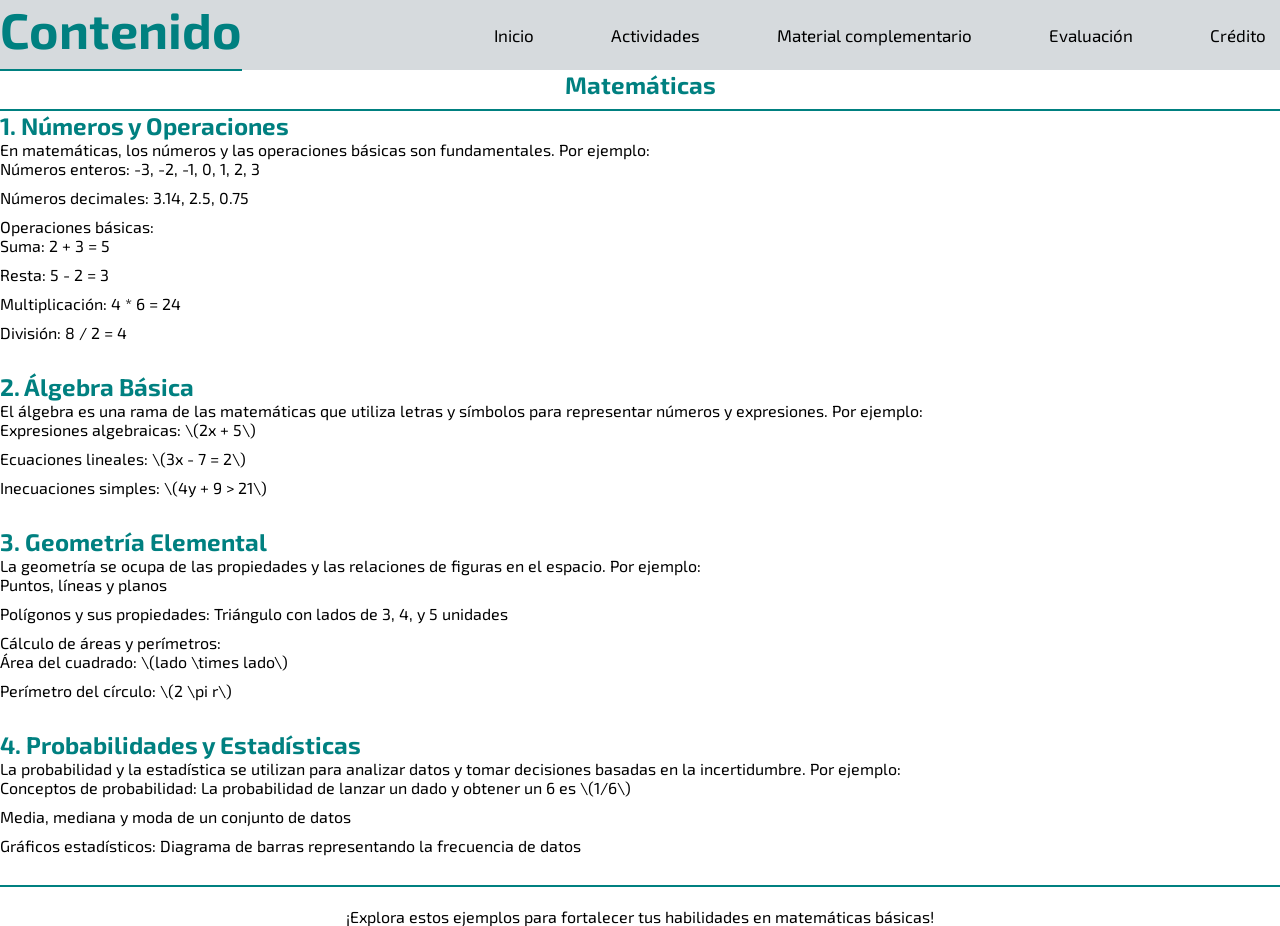
==== Contenido.html @ 822000e7 "Actualizacion Se agrego contenido, y se ajustaron algunos errores" ====
<!DOCTYPE html>
<html lang="es">
<head>
    <link rel="preconnect" href="https://fonts.googleapis.com">
    <link rel="preconnect" href="https://fonts.gstatic.com" crossorigin>
    <link href="https://fonts.googleapis.com/css2?family=Exo+2:wght@600&display=swap" rel="stylesheet">
    <meta charset="UTF-8">
    <meta name="viewport" content="width=device-width, initial-scale=1.0">
    <link rel="stylesheet" type="text/css" href="contenido.css">
    <title>Matemáticas Básicas</title>
</head>
<body>
    <header>
        <div class="contenedor-padre">
        <div class="nombre"><h1>Contenido</h1></div>
        <div class="navegacion">
            <a class="elemento" href="REDA ORIGINSL\Inicio\Inicio.html">Inicio</a>
            <a class="elemento" href="REDA MIO\Actividad\actividades.html">Actividades</a>
            <a class="elemento" href="REDA MIO\Material\material.html">Material complementario</a>
            <a class="elemento" href="REDA MIO/Evaluacion/evaluacion.html">Evaluación</a>
            <a class="elemento" href="REDA MIO/Credito/credito.html">Crédito</a>
        </div>
    </div>
</header>
    <section class="section">
        <center><h1 class="h1">Matemáticas</h1></center>
        <h2 class="h2">1. Números y Operaciones</h2>
        <p>En matemáticas, los números y las operaciones básicas son fundamentales. Por ejemplo:</p>
        <ul>
            <li>Números enteros: -3, -2, -1, 0, 1, 2, 3</li>
            <li>Números decimales: 3.14, 2.5, 0.75</li>
            <li>Operaciones básicas:
                <ul>
                    <li>Suma: 2 + 3 = 5</li>
                    <li>Resta: 5 - 2 = 3</li>
                    <li>Multiplicación: 4 * 6 = 24</li>
                    <li>División: 8 / 2 = 4</li>
                </ul>
            </li>
        </ul>
    </section>

    <section class="section">
        <h2 class="h2">2. Álgebra Básica</h2>
        <p>El álgebra es una rama de las matemáticas que utiliza letras y símbolos para representar números y expresiones. Por ejemplo:</p>
        <ul class="ul">
            <li class="li">Expresiones algebraicas: \(2x + 5\)</li>
            <li class="li">Ecuaciones lineales: \(3x - 7 = 2\)</li>
            <li class="li">Inecuaciones simples: \(4y + 9 > 21\)</li>
        </ul>
    </section>

    <section class="section">
        <h2 class="h2">3. Geometría Elemental</h2>
        <p>La geometría se ocupa de las propiedades y las relaciones de figuras en el espacio. Por ejemplo:</p>
        <ul class="ul">
            <li class="li">Puntos, líneas y planos</li>
            <li class="li">Polígonos y sus propiedades: Triángulo con lados de 3, 4, y 5 unidades</li>
            <li class="li">Cálculo de áreas y perímetros:
                <ul class="ul">
                    <li class="li">Área del cuadrado: \(lado \times lado\)</li>
                    <li class="li">Perímetro del círculo: \(2 \pi r\)</li>
                </ul>
            </li>
        </ul>
    </section>

    <section class="section">
        <h2 class="h2">4. Probabilidades y Estadísticas</h2>
        <p>La probabilidad y la estadística se utilizan para analizar datos y tomar decisiones basadas en la incertidumbre. Por ejemplo:</p>
        <ul class="ul">
            <li class="li">Conceptos de probabilidad: La probabilidad de lanzar un dado y obtener un 6 es \(1/6\)</li>
            <li class="li">Media, mediana y moda de un conjunto de datos</li>
            <li class="li">Gráficos estadísticos: Diagrama de barras representando la frecuencia de datos</li>
        </ul>
    </section>

    <footer class="footer">
        <p>¡Explora estos ejemplos para fortalecer tus habilidades en matemáticas básicas!</p>
    </footer>

</body>
</html>
---- contenido.css ----
* {
    padding: 0px;
    margin: 0px;
}
.elemento {
    color: #000000;
    padding: 10px;
    font-family: 'Exo 2', sans-serif;
    font-size: 17px;
    transition: background-color 0.5s, color 0.5s;
}

.elemento:hover {
    font-family: 'Exo 2', sans-serif;
    color: green;
}
.navegacion {
    background-color: #d6dadd;
    height: 70px;
    text-align: left;
    display: flex;
    align-items: center;
    justify-content: space-between;
    flex: 2;
}
.nombre {
    background-color: #d6dadd;
    font-size: 25px;
    height: 70px;
    text-align: left;
    display: flex;
    align-items: center;
    justify-content: space-between;
    position: left;
    flex: 1.2;
    font-family: 'Exo 2', sans-serif;
    color: green;
}
.navegacion a {
    text-decoration: none;
    color: rgb(0, 0, 0);
    padding: 14px;
}
.contenedor-padre {
    display: flex;
}
footer {
    text-align: center;
    padding-top: 20px;
    border-top: 2px solid #008080;
    font-family: 'Exo 2', sans-serif;
}
ul {
    list-style-type: none;
    padding: 0;
}

li {
    margin-bottom: 10px;
}
h2 {
    color: #008080;
}
h1 {
    color: #008080;
    border-bottom: 2px solid #008080;
    padding-bottom: 10px;
}
section {
    margin-bottom: 30px;
    font-family: 'Exo 2', sans-serif;
}
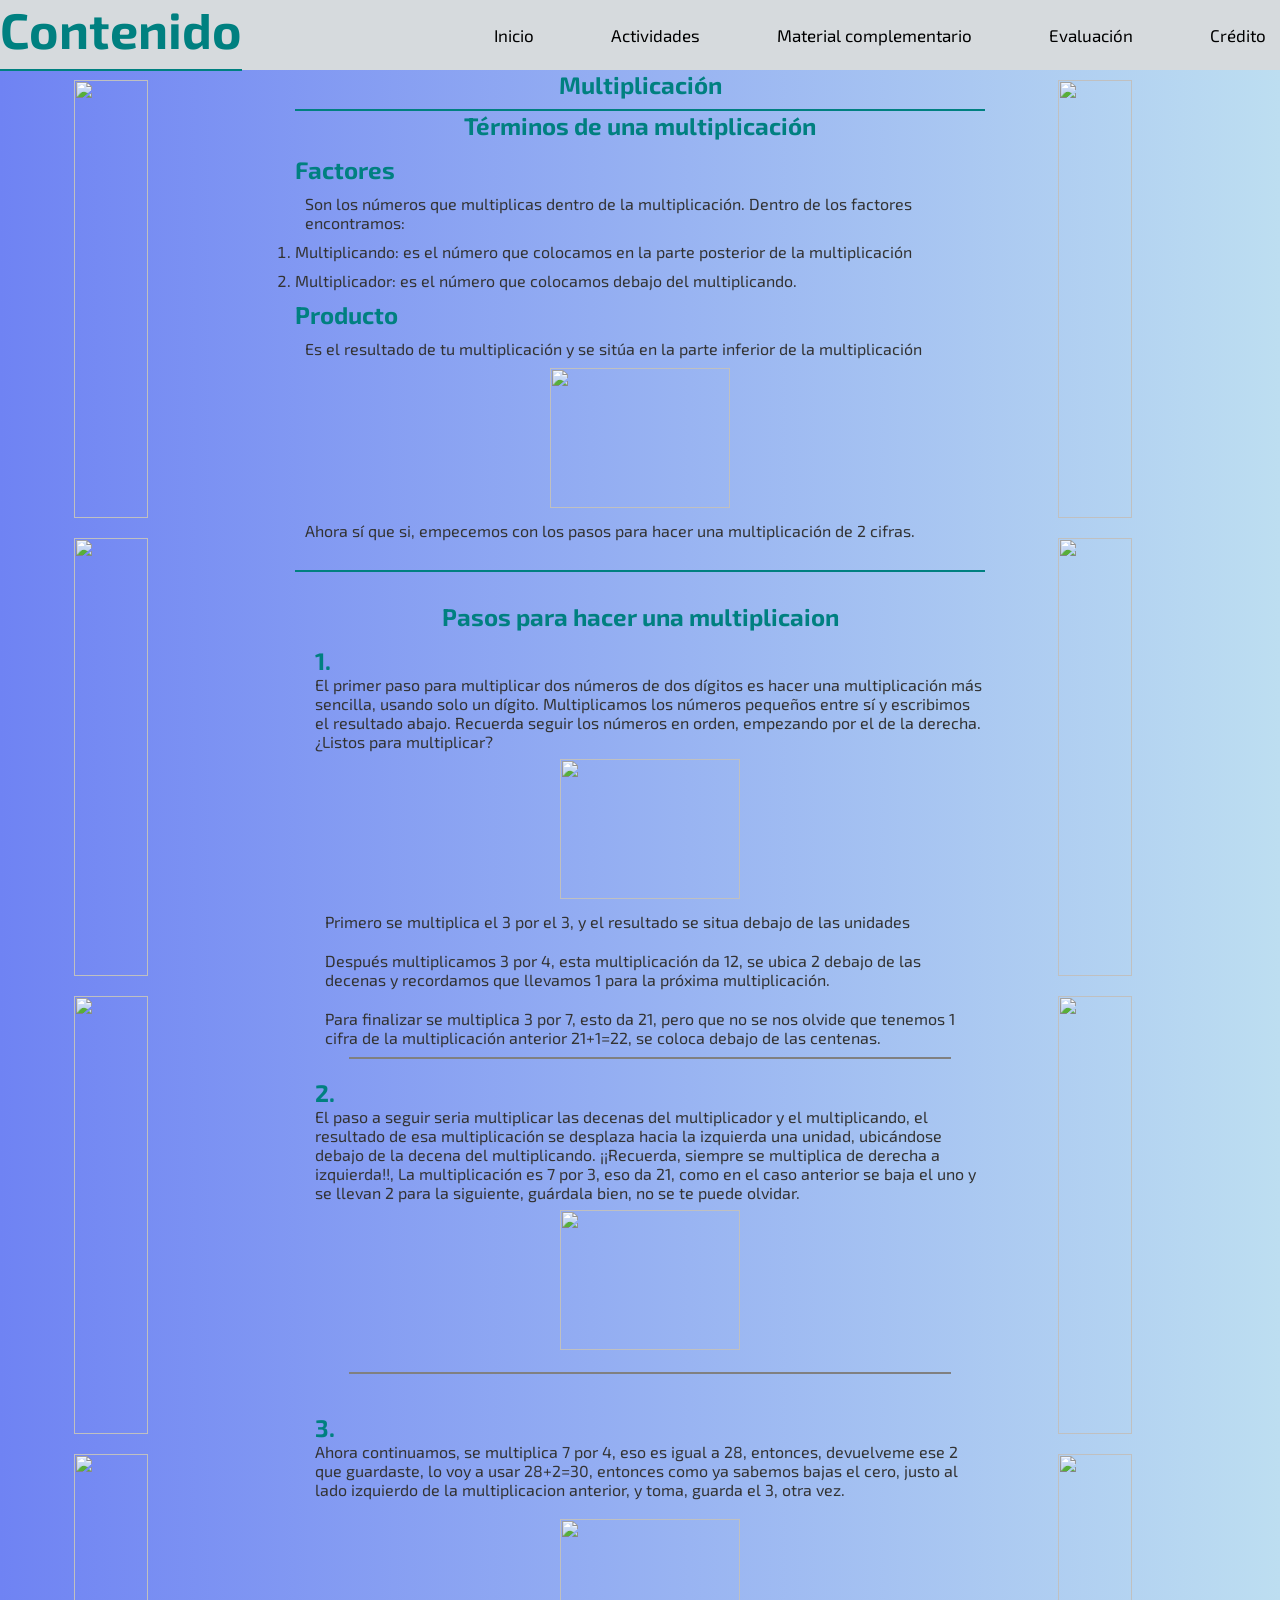
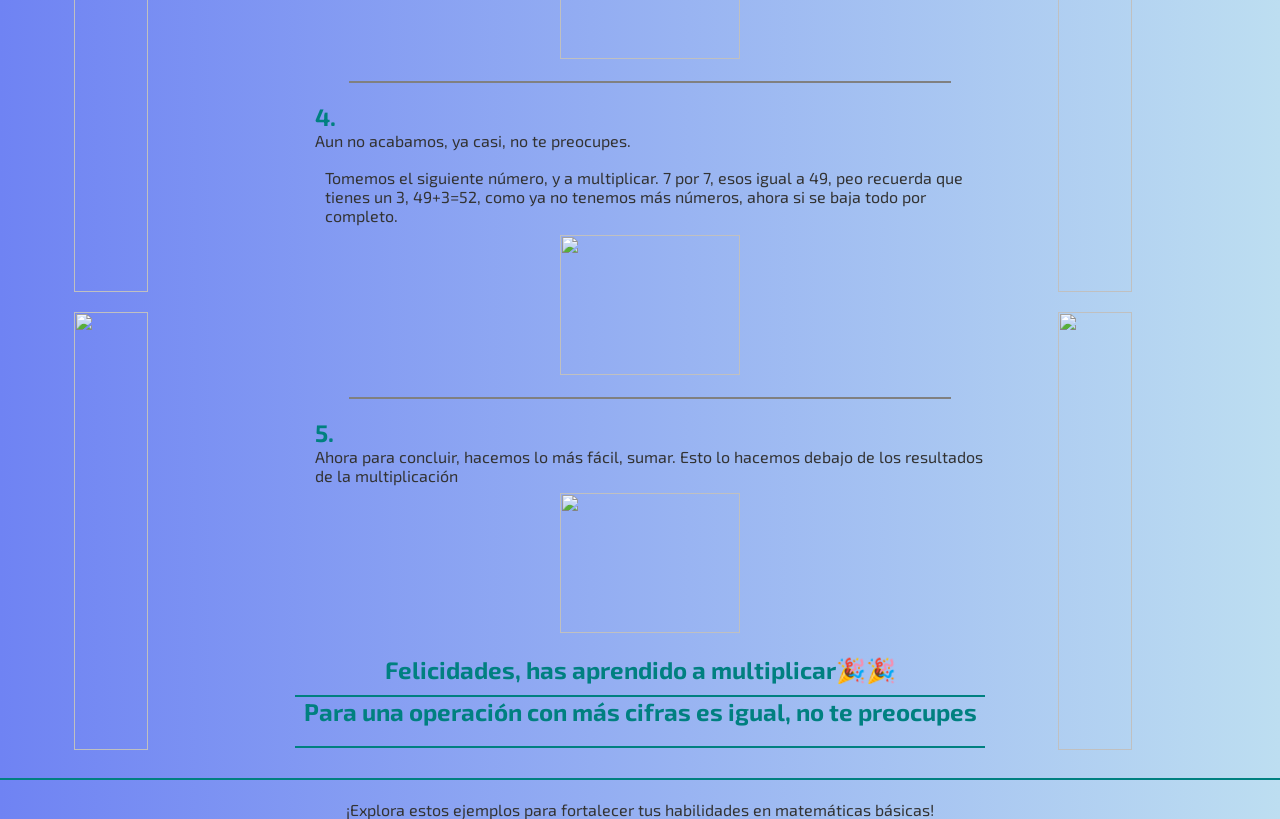
==== commit fbb866d1: "promiguel Miguel Hernandez trabajo aqui" ====
--- a/Contenido.html
+++ b/Contenido.html
@@ -1,83 +1,110 @@
 <!DOCTYPE html>
 <html lang="es">
 <head>
+    <meta charset="UTF-8">
+    <meta name="viewport" content="width=device-width, initial-scale=1.0">
+    <title>Matemáticas Básicas</title>
+    <link rel="stylesheet" type="text/css" href="contenido.css">
     <link rel="preconnect" href="https://fonts.googleapis.com">
     <link rel="preconnect" href="https://fonts.gstatic.com" crossorigin>
     <link href="https://fonts.googleapis.com/css2?family=Exo+2:wght@600&display=swap" rel="stylesheet">
-    <meta charset="UTF-8">
-    <meta name="viewport" content="width=device-width, initial-scale=1.0">
-    <link rel="stylesheet" type="text/css" href="contenido.css">
-    <title>Matemáticas Básicas</title>
 </head>
-<body>
+<body class="fondo">
     <header>
         <div class="contenedor-padre">
         <div class="nombre"><h1>Contenido</h1></div>
         <div class="navegacion">
-            <a class="elemento" href="REDA ORIGINSL\Inicio\Inicio.html">Inicio</a>
-            <a class="elemento" href="REDA MIO\Actividad\actividades.html">Actividades</a>
-            <a class="elemento" href="REDA MIO\Material\material.html">Material complementario</a>
-            <a class="elemento" href="REDA MIO/Evaluacion/evaluacion.html">Evaluación</a>
-            <a class="elemento" href="REDA MIO/Credito/credito.html">Crédito</a>
+            <a class="elemento" href="Inicio.html">Inicio</a>
+            <a class="elemento" href="actividades.html">Actividades</a>
+            <a class="elemento" href="material.html">Material complementario</a>
+            <a class="elemento" href="evaluacion.html">Evaluación</a>
+            <a class="elemento" href="credito.html">Crédito</a>
         </div>
     </div>
-</header>
-    <section class="section">
-        <center><h1 class="h1">Matemáticas</h1></center>
-        <h2 class="h2">1. Números y Operaciones</h2>
-        <p>En matemáticas, los números y las operaciones básicas son fundamentales. Por ejemplo:</p>
-        <ul>
-            <li>Números enteros: -3, -2, -1, 0, 1, 2, 3</li>
-            <li>Números decimales: 3.14, 2.5, 0.75</li>
-            <li>Operaciones básicas:
-                <ul>
-                    <li>Suma: 2 + 3 = 5</li>
-                    <li>Resta: 5 - 2 = 3</li>
-                    <li>Multiplicación: 4 * 6 = 24</li>
-                    <li>División: 8 / 2 = 4</li>
-                </ul>
-            </li>
-        </ul>
-    </section>
-
-    <section class="section">
-        <h2 class="h2">2. Álgebra Básica</h2>
-        <p>El álgebra es una rama de las matemáticas que utiliza letras y símbolos para representar números y expresiones. Por ejemplo:</p>
-        <ul class="ul">
-            <li class="li">Expresiones algebraicas: \(2x + 5\)</li>
-            <li class="li">Ecuaciones lineales: \(3x - 7 = 2\)</li>
-            <li class="li">Inecuaciones simples: \(4y + 9 > 21\)</li>
-        </ul>
-    </section>
-
-    <section class="section">
-        <h2 class="h2">3. Geometría Elemental</h2>
-        <p>La geometría se ocupa de las propiedades y las relaciones de figuras en el espacio. Por ejemplo:</p>
-        <ul class="ul">
-            <li class="li">Puntos, líneas y planos</li>
-            <li class="li">Polígonos y sus propiedades: Triángulo con lados de 3, 4, y 5 unidades</li>
-            <li class="li">Cálculo de áreas y perímetros:
-                <ul class="ul">
-                    <li class="li">Área del cuadrado: \(lado \times lado\)</li>
-                    <li class="li">Perímetro del círculo: \(2 \pi r\)</li>
-                </ul>
-            </li>
-        </ul>
-    </section>
-
-    <section class="section">
-        <h2 class="h2">4. Probabilidades y Estadísticas</h2>
-        <p>La probabilidad y la estadística se utilizan para analizar datos y tomar decisiones basadas en la incertidumbre. Por ejemplo:</p>
-        <ul class="ul">
-            <li class="li">Conceptos de probabilidad: La probabilidad de lanzar un dado y obtener un 6 es \(1/6\)</li>
-            <li class="li">Media, mediana y moda de un conjunto de datos</li>
-            <li class="li">Gráficos estadísticos: Diagrama de barras representando la frecuencia de datos</li>
-        </ul>
-    </section>
-
+    <div class="contenedor">
+        <aside>
+            <img class="imgta" src="https://es.tableworld.net/wp-content/uploads/sites/2/tabla-del-1-para-imprimir.jpg" alt="">
+            <img class="imgta" src="https://th.bing.com/th/id/R.fe5ef2939540a17d56dce398a6574fd3?rik=lsjWG8LxOOHdgw&pid=ImgRaw&r=0" alt="">
+            <img class="imgta" src="https://es.tableworld.net/wp-content/uploads/sites/2/tabla-del-3-para-imprimir.png" alt="">
+            <img class="imgta" src="https://th.bing.com/th/id/R.20c30750d98cfdb3bb8f9a4e2d91e534?rik=Ynqxs%2b612J35nw&riu=http%3a%2f%2fes.tableworld.net%2fwp-content%2fuploads%2fsites%2f2%2ftabla-del-4-para-imprimir.png&ehk=dLPkb3sj1KK7RsxH3wSL4NCZCvsIvMd%2bWCeMEnk%2fgC4%3d&risl=&pid=ImgRaw&r=0" alt="">
+            <img class="imgta" src="https://th.bing.com/th/id/OIP.iwar4vsH5Mh_3W7ufAKASwHaNt?rs=1&pid=ImgDetMain" alt="">
+        </aside>
+    <main>
+        <section class="section">
+            <center><h1 class="h1">Multiplicación</h1></center>
+            <h2 class="h2">Términos de una multiplicación</h2>
+            <h2>Factores</h2>
+            <p>Son los números que multiplicas dentro de la multiplicación. Dentro de los factores encontramos:</p>
+            <ol>
+                <li><span>Multiplicando:</span> es el número que colocamos en la parte posterior de la multiplicación</li>
+                <li><span>Multiplicador:</span> es el número que colocamos debajo del multiplicando.</li>
+            </ol>
+            <h2>Producto</h2>
+            <p>Es el resultado de tu multiplicación y se sitúa en la parte inferior de la multiplicación</p>
+            <center><img class="img1" src="OIP (1).jfif" alt=""></center>
+            <p>Ahora sí que si, empecemos con los pasos para hacer una multiplicación de 2 cifras.</p>
+        </section>
+    
+        <section class="section">
+            <h2 class="h2">Pasos para hacer una multiplicaion</h2>
+            <ol class="ul">
+                <li class="li"><h2>1.</h2>El primer paso para multiplicar dos números de dos dígitos es hacer una multiplicación 
+                    más sencilla, usando solo un dígito. Multiplicamos los números pequeños entre sí y escribimos el resultado abajo. 
+                    Recuerda seguir los números en orden, empezando por el de la derecha. ¿Listos para multiplicar?</li>
+                    <div>
+                        <center><img class="img1" src="IMG_20231203_010624_293.jpg" alt=""></center>
+                    </div>
+                    <p>Primero se multiplica el 3 por el 3, y el resultado se situa debajo de las unidades</p>
+                    <p>Después multiplicamos 3 por 4, esta multiplicación da 12, se ubica 2 debajo de las decenas y recordamos que llevamos 1 para la próxima multiplicación.</p>
+                    <p>Para finalizar se multiplica 3 por 7, esto da 21, pero que no se nos olvide que tenemos 1 cifra de la multiplicación anterior 21+1=22, se coloca debajo de las centenas.</p>
+                    <center><hr noshade="noshade" style="background-color: blue; width: 600px;"></center>
+                    <br>
+                <li class="li"><h2>2.</h2>El paso a seguir seria multiplicar las decenas del multiplicador y el multiplicando, el resultado de esa multiplicación se desplaza hacia la izquierda una unidad, ubicándose debajo de la decena del multiplicando.
+                     ¡¡Recuerda, siempre se multiplica de derecha a izquierda!!, La multiplicación es 7 por 3, eso da 21, como en el caso anterior se baja el uno y se llevan 2 para la siguiente, guárdala bien, no se te puede olvidar.</li>
+                     <div>
+                     <center><img class="img1" src="IMG_20231203_013154_551.jpg" alt=""></center>
+                    </div>
+                    <br>
+                    <center><hr noshade="noshade" style="background-color: blue; width: 600px;"></center>
+                     <br>
+                     <p><h2>3.</h2>Ahora continuamos, se multiplica 7 por 4, eso es igual a 28, entonces, devuelveme ese 2 que guardaste, lo voy a usar 
+                        28+2=30, entonces como ya sabemos bajas el cero, justo al lado izquierdo de la multiplicacion anterior, y toma, guarda el 3, otra vez.
+                     </p>
+                     <div>
+                     <center><img class="img1" src="IMG_20231203_014115_480.jpg" alt=""></center>
+                    </div>
+                    <br>
+                    <center><hr noshade="noshade" style="background-color: blue; width: 600px;"></center>
+                    <br>
+                <li class="li"><h2>4.</h2>Aun no acabamos, ya casi, no te preocupes.</li>
+                <p>Tomemos el siguiente número, y a multiplicar. 7 por 7, esos igual a 49, peo recuerda que tienes un 3, 49+3=52, como ya no tenemos más números, 
+                    ahora si se baja todo por completo.</p>
+                    <div>
+                        <center><img class="img1" src="IMG_20231203_015825_267.jpg" alt=""></center>
+                    </div>
+                    <br>
+                    <center><hr noshade="noshade" style="background-color: blue; width: 600px;"></center>
+                    <br>
+                <li class="li"><h2>5.</h2>Ahora para concluir, hacemos lo más fácil, sumar. Esto lo hacemos debajo de los resultados de la multiplicación</li>   
+                <div>
+                    <center><img class="img1" src="IMG_20231203_020702_593.jpg" alt=""></center>
+                </div>
+            </ol>
+            <br>
+            <center><h1>Felicidades, has aprendido  a multiplicar&#127881;&#127881;</h1></center>
+           <center> <h2>Para una operación con más cifras es igual, no te preocupes</h2></center>
+        </section>
+    </main>
+    <aside>
+        <img class="imgta2" src="https://th.bing.com/th/id/R.bc4a53660ec0151f37e5888efb732fcc?rik=%2fCySdVXvn%2bVsRA&riu=http%3a%2f%2fes.tableworld.net%2fwp-content%2fuploads%2fsites%2f2%2ftabla-del-6-para-imprimir.png&ehk=%2fFYenvM14LPG%2brUtldoypctGInZIVPTzcmsUJiom4FY%3d&risl=&pid=ImgRaw&r=0" alt="">
+        <img class="imgta2" src="https://th.bing.com/th/id/R.eef4f2f708f046ebf0efdf80cfa2414e?rik=tHFhcBVZBzxmNw&pid=ImgRaw&r=0" alt="">
+        <img class="imgta2" src="https://th.bing.com/th/id/OIP.XoXBf2kjypvTtB8dLdbMJAHaNt?rs=1&pid=ImgDetMain" alt="">
+        <img class="imgta2" src="https://th.bing.com/th/id/R.96cd5ca51a8e8ce89973c920aabc36c5?rik=2YZmoYTuZC9Itw&pid=ImgRaw&r=0" alt="">
+        <img class="imgta2" src="https://th.bing.com/th/id/R.37e65205be9761bf347f1717f020b567?rik=oc%2f9YX8s%2ffws%2bQ&riu=http%3a%2f%2fes.tableworld.net%2fwp-content%2fuploads%2fsites%2f2%2fTabla-del-10.png&ehk=6raKubE56765hEdEz1nYTzAdDK8DeJLn1vMxiYkxMPA%3d&risl=&pid=ImgRaw&r=0" alt="">
+    </aside>
+    </div>
     <footer class="footer">
         <p>¡Explora estos ejemplos para fortalecer tus habilidades en matemáticas básicas!</p>
     </footer>
-
 </body>
 </html>
--- a/contenido.css
+++ b/contenido.css
@@ -2,6 +2,10 @@
     padding: 0px;
     margin: 0px;
 }
+.fondo {
+    background-color: #ADB7E9;
+    background-image: linear-gradient(to right, #6F83F3, #bddef1);
+ }
 .elemento {
     color: #000000;
     padding: 10px;
@@ -69,4 +73,73 @@
 section {
     margin-bottom: 30px;
     font-family: 'Exo 2', sans-serif;
+}
+/* Estilos generales */
+body {
+    font-family: 'Segoe UI', Tahoma, Geneva, Verdana, sans-serif;
+    margin: 0;
+    padding: 0;
+    background-color: #f8f8f8;
+    color: #333;
+}
+.section {
+    margin-bottom: 30px;
+    border-bottom: 2px solid #008080;
+    padding-bottom: 20px;
+}
+
+.h2 {
+    color: #008080;
+    text-align: center;
+    margin-bottom: 15px;
+}
+
+.ul {
+    list-style-type: none;
+    padding-left: 20px;
+}
+
+.li {
+    margin-bottom: 8px;
+}
+
+.ul ul {
+    padding-left: 20px;
+    margin-top: 8px;
+}
+.imgta {
+    padding: 10px;
+    width: 50%;
+    height: 438px;
+    display: flex;
+    margin: 0 auto; 
+    text-align: left; 
+}
+.contenedor {
+    display: flex;
+}
+.contenedor aside{
+    width: 30%;
+    height: 500px;
+}
+.contenedor main{
+    width: 70%;
+}
+.contenedor aside p {
+    padding: 10px;
+}
+.contenedor main p {
+    padding: 10px;
+}
+.imgta2 {
+    padding: 10px;
+    width: 50%;
+    height: 438px;
+    display: flex;
+    margin: 0 auto; 
+    text-align: left; 
+}
+.img1 {
+    height: 140px;
+    width: 180px;
 }
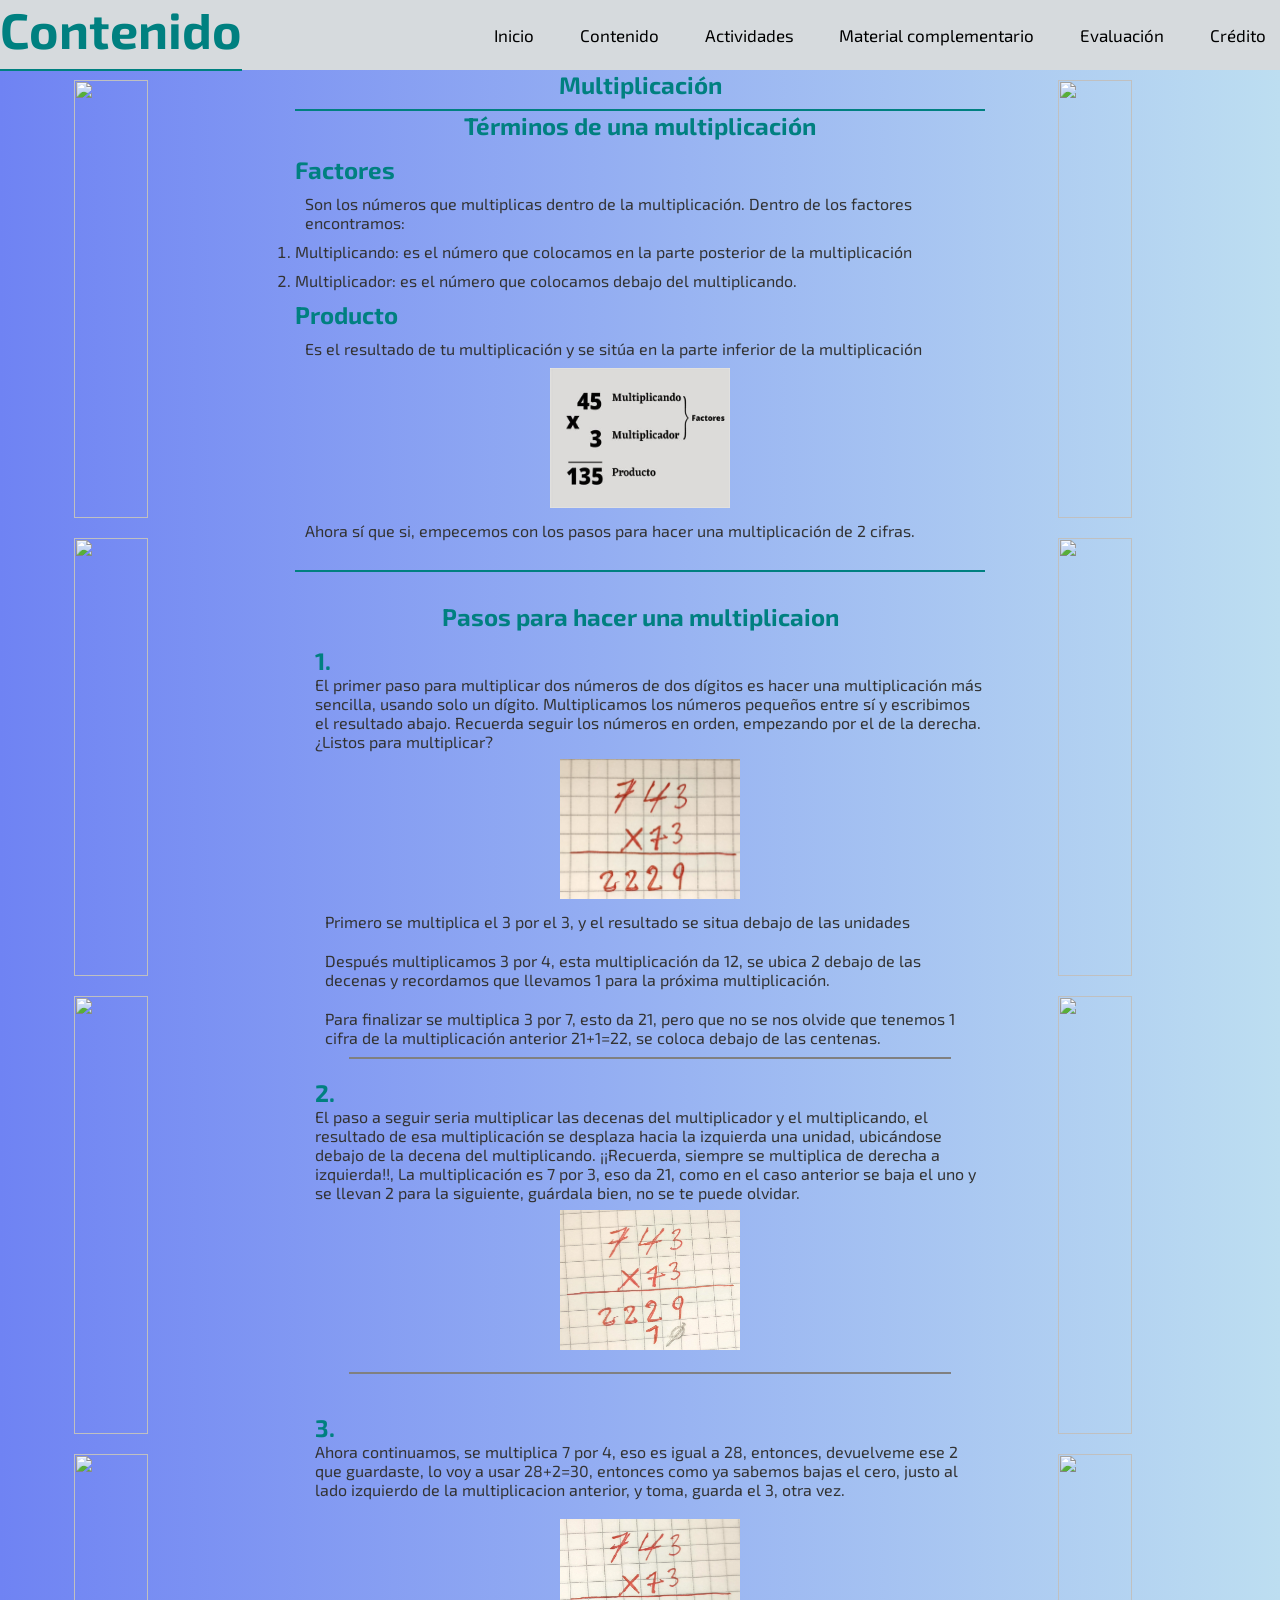
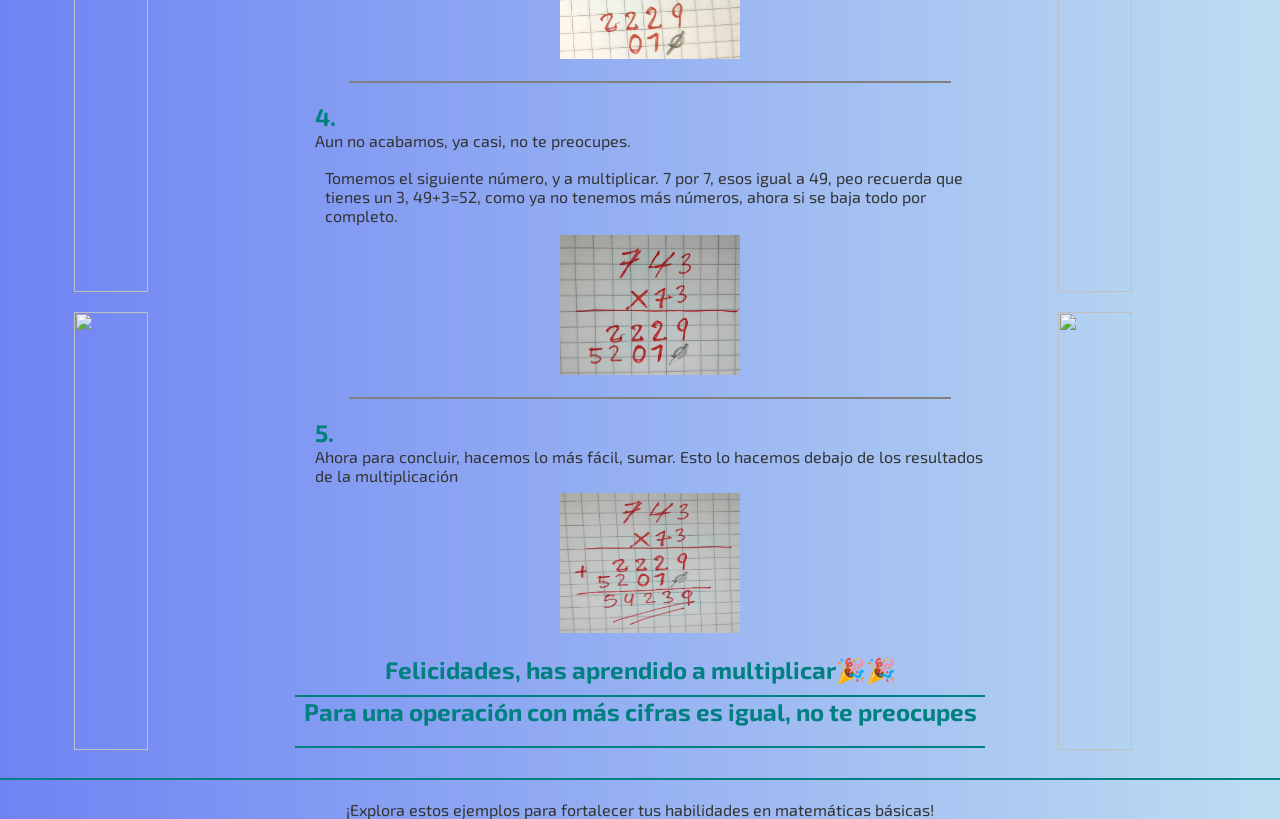
==== commit 4a9e14e2: "Material Complementario Se agrego material complementario y se hicieron unas mejoras en el resto del" ====
--- a/Contenido.html
+++ b/Contenido.html
@@ -15,6 +15,7 @@
         <div class="nombre"><h1>Contenido</h1></div>
         <div class="navegacion">
             <a class="elemento" href="Inicio.html">Inicio</a>
+            <a class="elemento" href="Contenido.html">Contenido</a>
             <a class="elemento" href="actividades.html">Actividades</a>
             <a class="elemento" href="material.html">Material complementario</a>
             <a class="elemento" href="evaluacion.html">Evaluación</a>
